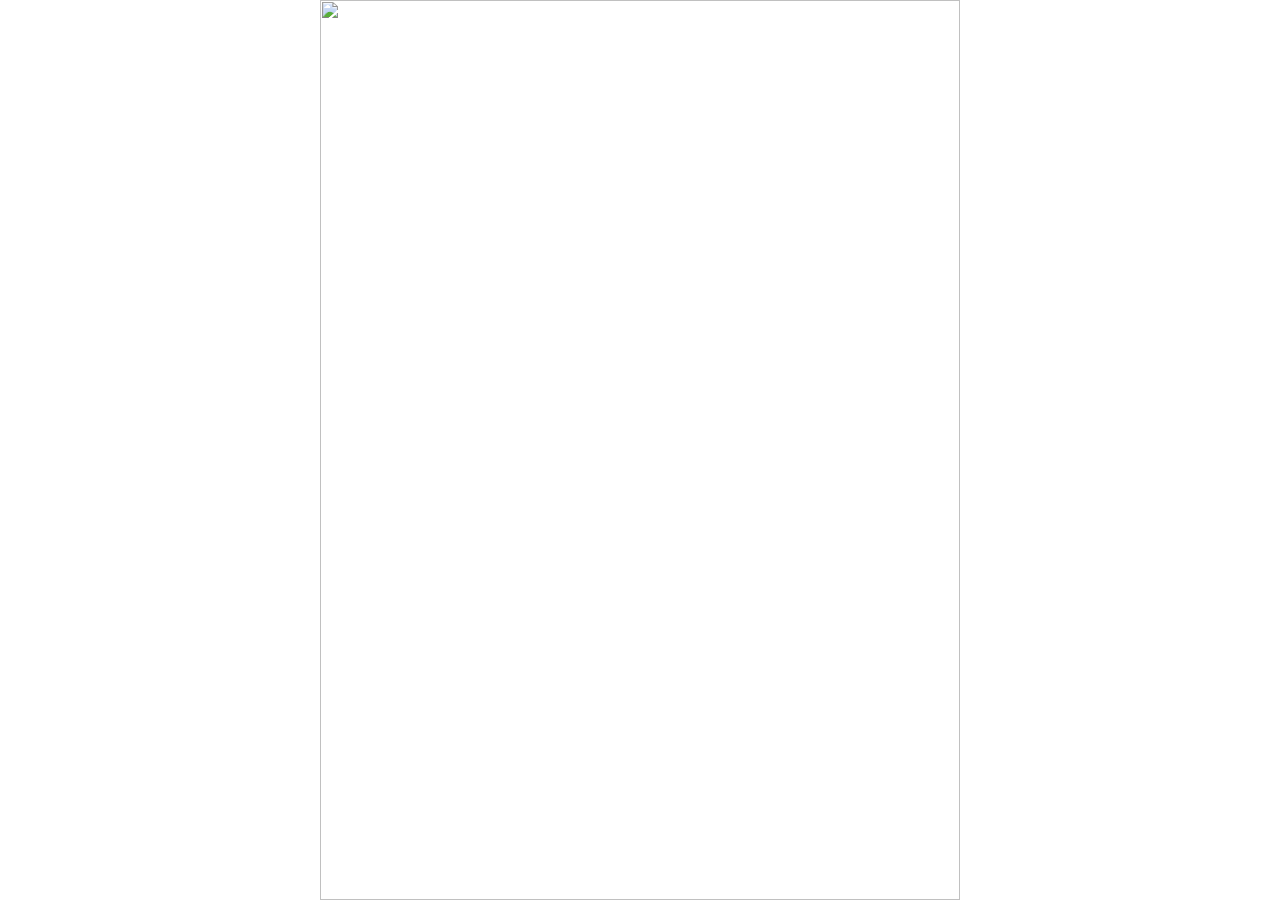
==== ml-eye-tracking/index.html @ 565c84f2 "add eye tracking project" ====
<!DOCTYPE html>
<html lang="en">
<head>
    <meta charset="UTF-8">
    <meta http-equiv="X-UA-Compatible" content="IE=edge">
    <meta name="viewport" content="width=device-width, initial-scale=1.0">
    <link rel="stylesheet" href="styles.css">
    <script defer src="https://webgazer.cs.brown.edu/webgazer.js?" type="text/javascript" ></script>
    <script defer src="script.js"></script>
    <title>Eye Tracker</title>
</head>
<body>
    
    
</body>
</html>
---- ml-eye-tracking/styles.css ----
body {
    margin: 0;
    display: flex;
    justify-content: center;
    overflow: hidden;
}

img {
    width: 50vw;
    height: 100vh;
    transition: transform 600ms;
    object-fit: cover;
}

img.left {
    transform: translateX(-100vw);
}

img.right {
    transform: translateX(100vw);
}

img.next {
    display: none;
}
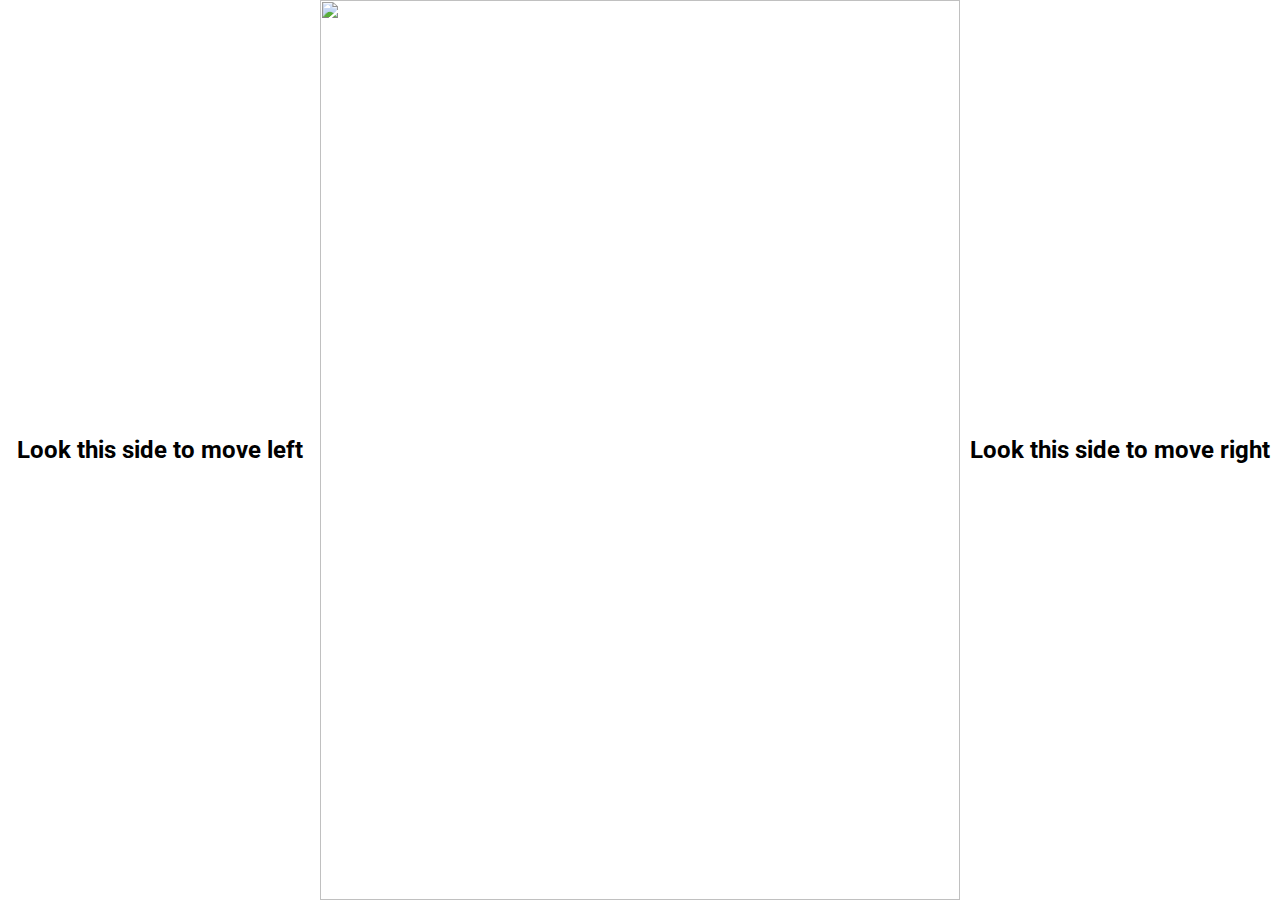
==== commit 3996bd14: "add left/right images and info" ====
--- a/ml-eye-tracking/index.html
+++ b/ml-eye-tracking/index.html
@@ -5,12 +5,26 @@
     <meta http-equiv="X-UA-Compatible" content="IE=edge">
     <meta name="viewport" content="width=device-width, initial-scale=1.0">
     <link rel="stylesheet" href="styles.css">
+    <script defer src="https://kit.fontawesome.com/96a4b10d55.js" crossorigin="anonymous"></script>
     <script defer src="https://webgazer.cs.brown.edu/webgazer.js?" type="text/javascript" ></script>
     <script defer src="script.js"></script>
-    <title>Eye Tracker</title>
+    <title>Eye Tracker - Image Slider</title>
 </head>
 <body>
-    
+    <div class="container container_left arrow-left">
+        <i class="fas fa-arrow-left"></i>
+        <h2>Look this side to move left</h2>
+    </div>
+    <div class="container container_img">
+        <div class="container_img_text">
+            <i class="fas fa-home"></i>
+            <h2>Center to RESET</h2>
+        </div>
+    </div>
+    <div class="container container_right">
+        <i class="fas fa-arrow-right"></i>
+        <h2>Look this side to move right</h2>
+    </div>
     
 </body>
 </html>--- a/ml-eye-tracking/styles.css
+++ b/ml-eye-tracking/styles.css
@@ -1,8 +1,38 @@
+@import url("https://fonts.googleapis.com/css2?family=Roboto:wght@300;400;500;700;900&display=swap");
+
 body {
     margin: 0;
     display: flex;
     justify-content: center;
     overflow: hidden;
+    font-family: "Roboto", sans-serif;
+}
+
+.container {
+    display: flex;
+    flex-direction: column;
+    align-items: center;
+    justify-content: center;
+    flex: 1;
+}
+
+i {
+    font-size: 6rem;
+}
+
+.container_img_text {
+    position: absolute;
+    top: 50%;
+    left: 50%;
+    transform: translate(-50%, -50%);
+    color: white;
+}
+
+.container_img_text i {
+    position: relative;
+    top: 20%;
+    left: 50%;
+    transform: translate(-50%, 0%);
 }
 
 img {
